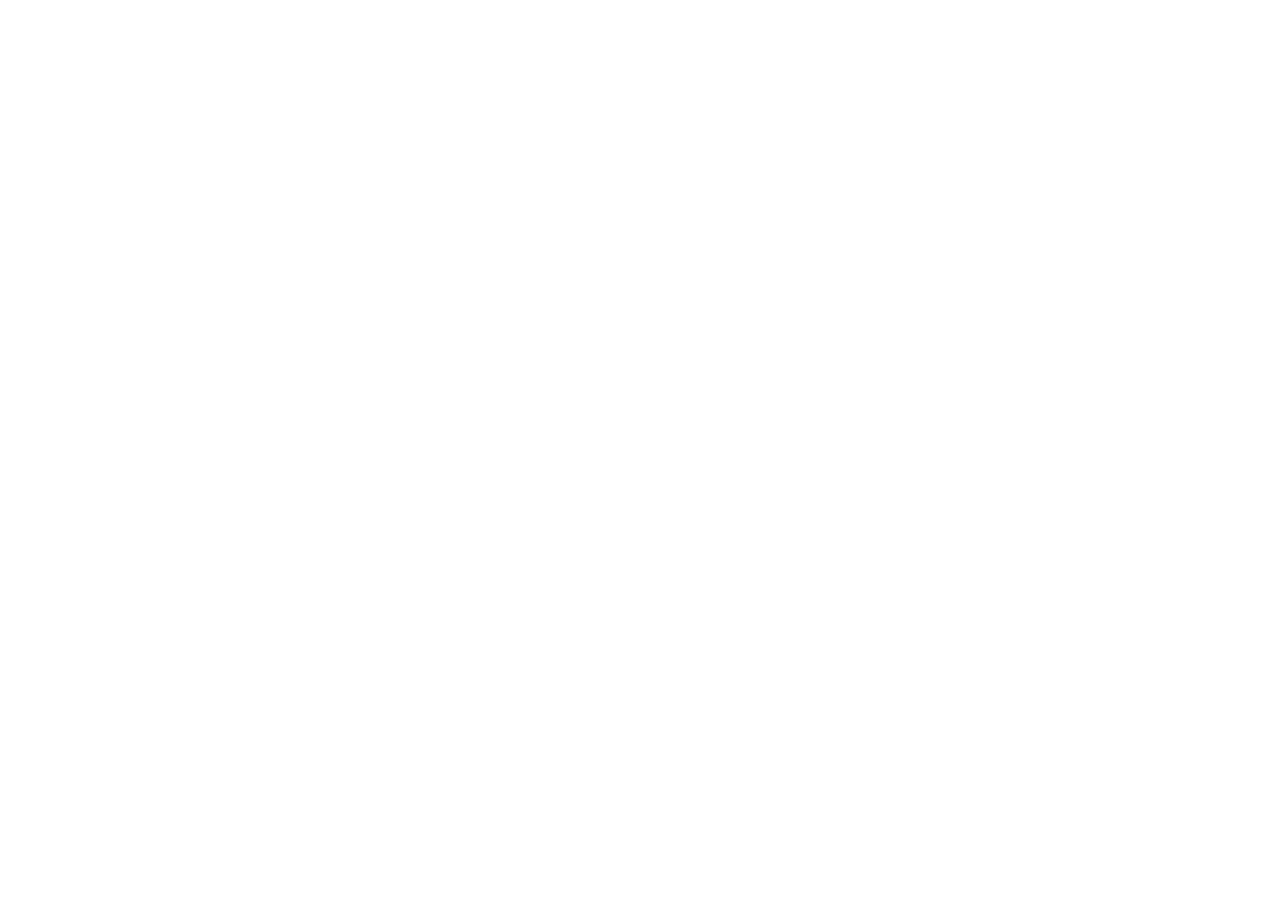
==== Projeto02/index.html @ dbd8c34a "Construindo segundo projeto" ====
<!DOCTYPE html>
<html lang="pt-br">
<head>
    <meta charset="UTF-8">
    <meta name="viewport" content="width=device-width, initial-scale=1.0">
    <title>Navegação rotacional</title>
     <link rel="stylesheet" href="style.css">
</head>
<body>
    


    <script src="script.js"></script>
</body>
</html>
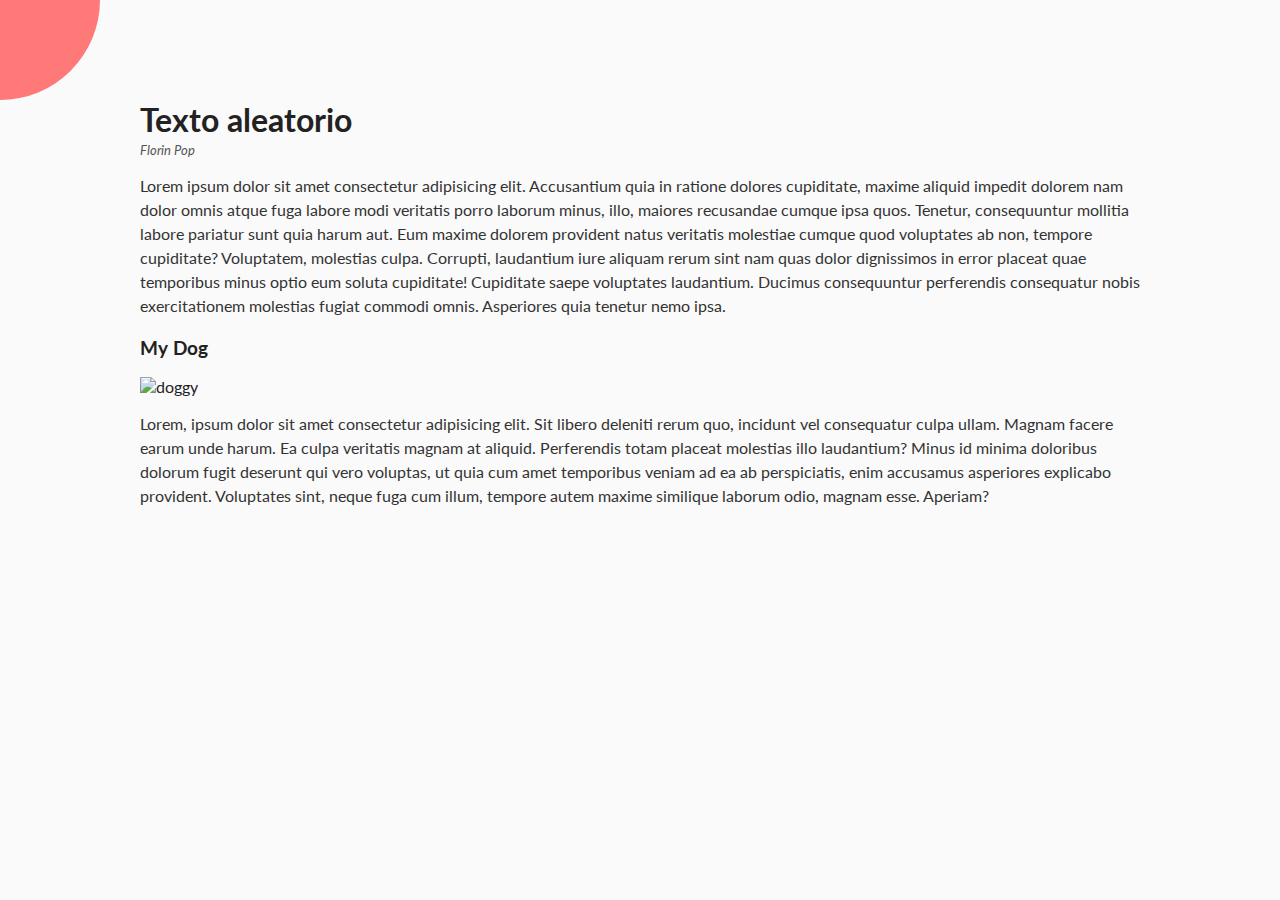
==== commit 71b20daf: "finalizando projeto" ====
--- a/Projeto02/index.html
+++ b/Projeto02/index.html
@@ -1,15 +1,43 @@
 <!DOCTYPE html>
 <html lang="pt-br">
-<head>
-    <meta charset="UTF-8">
-    <meta name="viewport" content="width=device-width, initial-scale=1.0">
-    <title>Navegação rotacional</title>
-     <link rel="stylesheet" href="style.css">
-</head>
-<body>
-    
+  <head>
+    <meta charset="UTF-8" />
+    <meta name="viewport" content="width=device-width, initial-scale=1.0" />
+    <link rel="stylesheet" href="https://cdnjs.cloudflare.com/ajax/libs/font-awesome/5.14.0/css/all.min.css" integrity="sha512-1PKOgIY59xJ8Co8+NE6FZ+LOAZKjy+KY8iq0G4B3CyeY6wYHN3yt9PW0XpSriVlkMXe40PTKnXrLnZ9+fkDaog==" crossorigin="anonymous" />
+    <link rel="stylesheet" href="style.css" />
+    <title>site rotativo</title>
+  </head>
+  <body>
+    <div class="container">
+      <div class="circle-container">
+        <div class="circle">
+          <button id="close">
+            <i class="fas fa-times"></i>
+          </button>
+          <button id="open">
+            <i class="fas fa-bars"></i>
+          </button>
+        </div>
+      </div>
 
+      <div class="content">
+        <h1>Texto aleatorio</h1>
+        <small>Florin Pop</small>
+        <p>Lorem ipsum dolor sit amet consectetur adipisicing elit. Accusantium quia in ratione dolores cupiditate, maxime aliquid impedit dolorem nam dolor omnis atque fuga labore modi veritatis porro laborum minus, illo, maiores recusandae cumque ipsa quos. Tenetur, consequuntur mollitia labore pariatur sunt quia harum aut. Eum maxime dolorem provident natus veritatis molestiae cumque quod voluptates ab non, tempore cupiditate? Voluptatem, molestias culpa. Corrupti, laudantium iure aliquam rerum sint nam quas dolor dignissimos in error placeat quae temporibus minus optio eum soluta cupiditate! Cupiditate saepe voluptates laudantium. Ducimus consequuntur perferendis consequatur nobis exercitationem molestias fugiat commodi omnis. Asperiores quia tenetur nemo ipsa.</p>
 
+        <h3>My Dog</h3>
+        <img src="https://images.unsplash.com/photo-1507146426996-ef05306b995a?ixlib=rb-1.2.1&ixid=eyJhcHBfaWQiOjEyMDd9&auto=format&fit=crop&w=2100&q=80" alt="doggy" />
+        <p>Lorem, ipsum dolor sit amet consectetur adipisicing elit. Sit libero deleniti rerum quo, incidunt vel consequatur culpa ullam. Magnam facere earum unde harum. Ea culpa veritatis magnam at aliquid. Perferendis totam placeat molestias illo laudantium? Minus id minima doloribus dolorum fugit deserunt qui vero voluptas, ut quia cum amet temporibus veniam ad ea ab perspiciatis, enim accusamus asperiores explicabo provident. Voluptates sint, neque fuga cum illum, tempore autem maxime similique laborum odio, magnam esse. Aperiam?</p>
+      </div>
+    </div>
+
+    <nav>
+      <ul>
+        <li><i class="fas fa-home"></i><a href="#"> Home</a></li>
+        <li><i class="fas fa-user-alt"></i><a href="#"> sobre</a></li>
+        <li><i class="fas fa-envelope"></i><a href="#"> Contatos</a></li>
+      </ul>
+    </nav>
     <script src="script.js"></script>
-</body>
-</html>+  </body>
+</html>
--- a/Projeto02/style.css
+++ b/Projeto02/style.css
@@ -0,0 +1,145 @@
+@import url('https://fonts.googleapis.com/css?family=Lato&display=swap');
+
+* {
+  box-sizing: border-box;
+}
+
+body {
+  font-family: 'Lato', sans-serif;
+  background-color: #333;
+  color: #222;
+  overflow-x: hidden;
+  margin: 0;
+}
+
+.container {
+  background-color: #fafafa;
+  transform-origin: top left;
+  transition: transform 0.5s linear;
+  width: 100vw;
+  min-height: 100vh;
+  padding: 50px;
+}
+
+.container.show-nav {
+  transform: rotate(-20deg);
+}
+
+.circle-container {
+  position: fixed;
+  top: -100px;
+  left: -100px;
+}
+
+.circle {
+  background-color: #ff7979;
+  height: 200px;
+  width: 200px;
+  border-radius: 50%;
+  position: relative;
+  transition: transform 0.5s linear;
+}
+
+.container.show-nav .circle {
+  transform: rotate(-70deg);
+}
+
+.circle button {
+  cursor: pointer;
+  position: absolute;
+  top: 50%;
+  left: 50%;
+  height: 100px;
+  background: transparent;
+  border: 0;
+  font-size: 26px;
+  color: #fff;
+}
+
+.circle button:focus {
+  outline: none;
+}
+
+.circle button#open {
+  left: 60%;
+}
+
+.circle button#close {
+  top: 60%;
+  transform: rotate(90deg);
+  transform-origin: top left;
+}
+
+.container.show-nav + nav li {
+  transform: translateX(0);
+  transition-delay: 0.3s;
+}
+
+nav {
+  position: fixed;
+  bottom: 40px;
+  left: 0;
+  z-index: 100;
+}
+
+nav ul {
+  list-style-type: none;
+  padding-left: 30px;
+}
+
+nav ul li {
+  text-transform: uppercase;
+  color: #fff;
+  margin: 40px 0;
+  transform: translateX(-100%);
+  transition: transform 0.4s ease-in;
+}
+
+nav ul li i {
+  font-size: 20px;
+  margin-right: 10px;
+}
+
+nav ul li + li {
+  margin-left: 15px;
+  transform: translateX(-150%);
+}
+
+nav ul li + li + li {
+  margin-left: 30px;
+  transform: translateX(-200%);
+}
+
+nav a{
+  color: #fafafa;
+  text-decoration: none;
+  transition: all 0.5s;
+}
+
+nav a:hover {
+  color: #FF7979;
+  font-weight: bold;
+}
+
+.content img {
+  max-width: 100%;
+}
+
+.content {
+  max-width: 1000px;
+  margin: 50px auto;
+}
+
+.content h1 {
+  margin: 0;
+}
+
+.content small {
+  color: #555;
+  font-style: italic;
+}
+
+.content p {
+  color: #333;
+  line-height: 1.5;
+}
